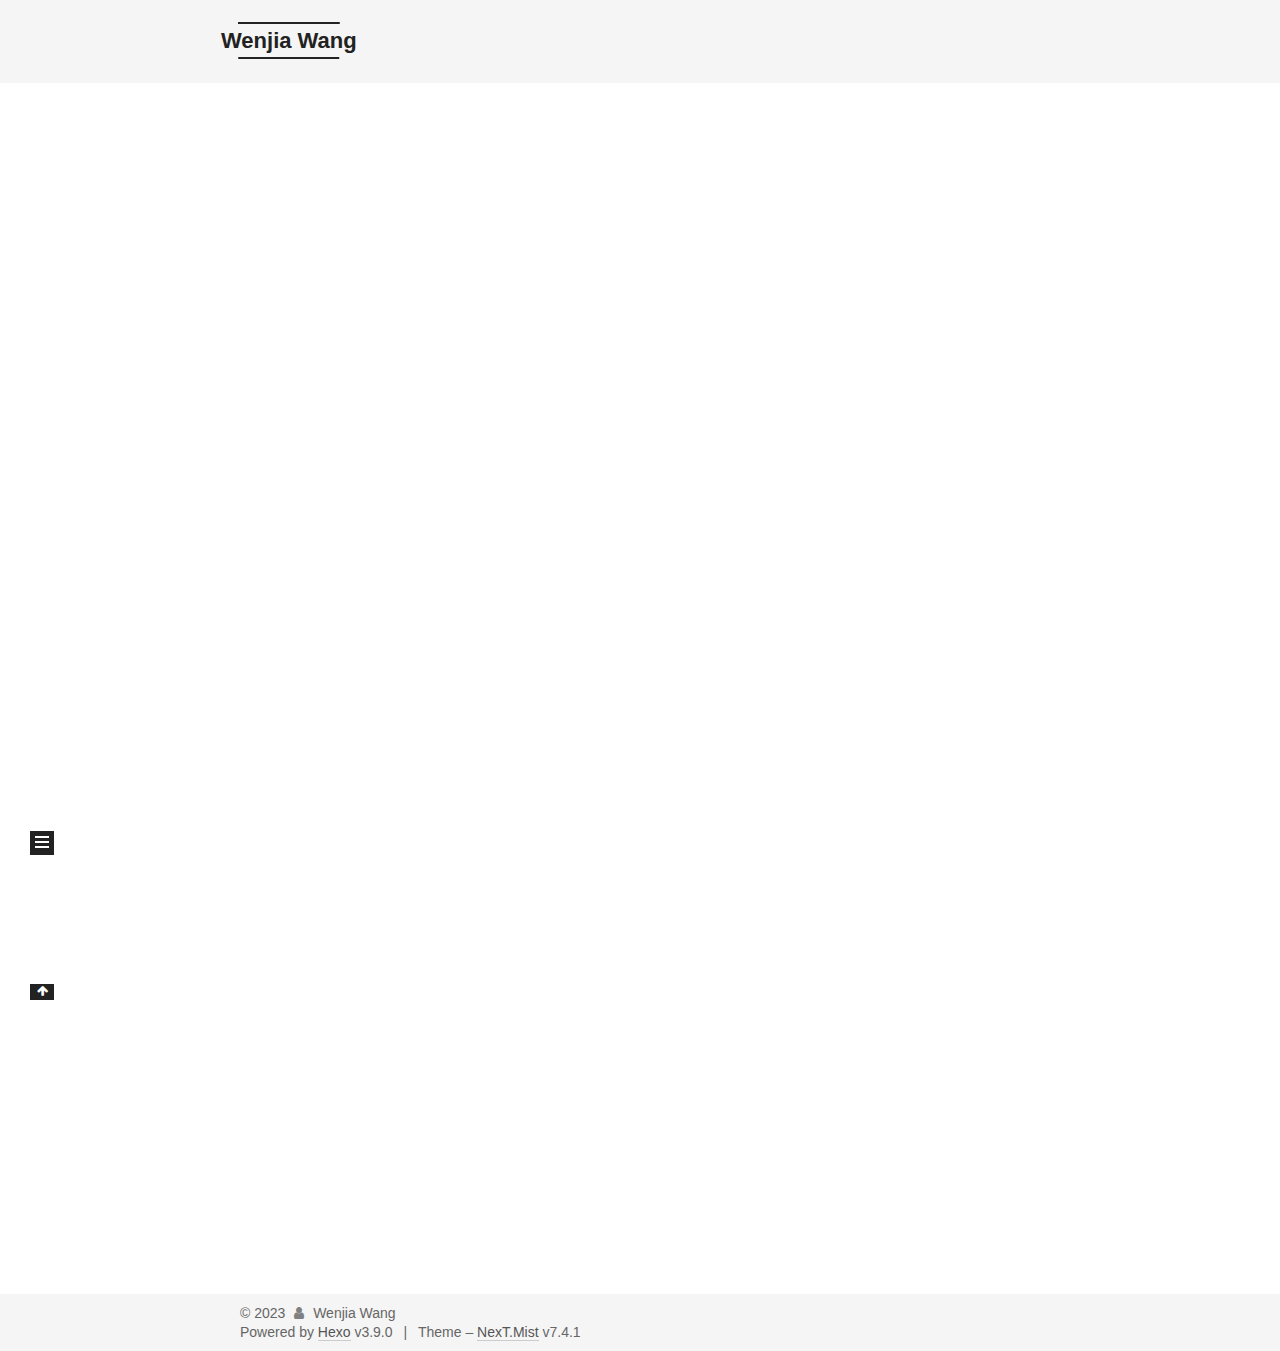
==== index.html @ 1381b0bd "Site updated: 2023-08-28 23:29:39" ====
<!DOCTYPE html>





<html lang="en">
<head>
  <meta charset="UTF-8">
<meta name="viewport" content="width=device-width, initial-scale=1, maximum-scale=2">
<meta name="theme-color" content="#222">
<meta name="generator" content="Hexo 3.9.0">
  <link rel="apple-touch-icon" sizes="180x180" href="/images/apple-touch-icon-next.png?v=7.4.1">
  <link rel="icon" type="image/png" sizes="32x32" href="/images/favicon-32x32-next.png?v=7.4.1">
  <link rel="icon" type="image/png" sizes="16x16" href="/images/favicon-16x16-next.png?v=7.4.1">
  <link rel="mask-icon" href="/images/logo.svg?v=7.4.1" color="#222">

<link rel="stylesheet" href="/css/main.css?v=7.4.1">


<link rel="stylesheet" href="/lib/font-awesome/css/font-awesome.min.css?v=4.7.0">


<script id="hexo-configurations">
  var NexT = window.NexT || {};
  var CONFIG = {
    root: '/',
    scheme: 'Mist',
    version: '7.4.1',
    exturl: false,
    sidebar: {"position":"left","display":"post","offset":12,"onmobile":false},
    copycode: {"enable":false,"show_result":false,"style":null},
    back2top: {"enable":true,"sidebar":false,"scrollpercent":false},
    bookmark: {"enable":false,"color":"#222","save":"auto"},
    fancybox: false,
    mediumzoom: false,
    lazyload: false,
    pangu: false,
    algolia: {
      appID: '',
      apiKey: '',
      indexName: '',
      hits: {"per_page":10},
      labels: {"input_placeholder":"Search for Posts","hits_empty":"We didn't find any results for the search: ${query}","hits_stats":"${hits} results found in ${time} ms"}
    },
    localsearch: {"enable":false,"trigger":"auto","top_n_per_article":1,"unescape":false,"preload":false},
    path: '',
    motion: {"enable":true,"async":false,"transition":{"post_block":"fadeIn","post_header":"slideDownIn","post_body":"slideDownIn","coll_header":"slideLeftIn","sidebar":"slideUpIn"}},
    translation: {
      copy_button: 'Copy',
      copy_success: 'Copied',
      copy_failure: 'Copy failed'
    },
    sidebarPadding: 40
  };
</script>

  <meta property="og:type" content="website">
<meta property="og:title" content="Wenjia Wang">
<meta property="og:url" content="http://yoursite.com/index.html">
<meta property="og:site_name" content="Wenjia Wang">
<meta property="og:locale" content="en">
<meta name="twitter:card" content="summary">
<meta name="twitter:title" content="Wenjia Wang">
  <link rel="canonical" href="http://yoursite.com/">


<script id="page-configurations">
  // https://hexo.io/docs/variables.html
  CONFIG.page = {
    sidebar: "",
    isHome: true,
    isPost: false,
    isPage: false,
    isArchive: false
  };
</script>

  <title>Wenjia Wang</title>
  








  <noscript>
  <style>
  .use-motion .brand,
  .use-motion .menu-item,
  .sidebar-inner,
  .use-motion .post-block,
  .use-motion .pagination,
  .use-motion .comments,
  .use-motion .post-header,
  .use-motion .post-body,
  .use-motion .collection-header { opacity: initial; }

  .use-motion .site-title,
  .use-motion .site-subtitle {
    opacity: initial;
    top: initial;
  }

  .use-motion .logo-line-before i { left: initial; }
  .use-motion .logo-line-after i { right: initial; }
  </style>
</noscript>

</head>

<body itemscope itemtype="http://schema.org/WebPage">
  <div class="container use-motion">
    <div class="headband"></div>

    <header class="header" itemscope itemtype="http://schema.org/WPHeader">
      <div class="header-inner"><div class="site-brand-container">
  <div class="site-meta">

    <div>
      <a href="/" class="brand" rel="start">
        <span class="logo-line-before"><i></i></span>
        <span class="site-title">Wenjia Wang</span>
        <span class="logo-line-after"><i></i></span>
      </a>
    </div>
        <p class="site-subtitle">xxvwang@ucdavis</p>
      
  </div>

  <div class="site-nav-toggle">
    <div class="toggle" aria-label="Toggle navigation bar">
      <span class="toggle-line toggle-line-first"></span>
      <span class="toggle-line toggle-line-middle"></span>
      <span class="toggle-line toggle-line-last"></span>
    </div>
  </div>
</div>


<nav class="site-nav">
  
  <ul id="menu" class="menu">
      
      
        
        
        <li class="menu-item menu-item-home">
      
    

    <a href="/" rel="section"><i class="fa fa-fw fa-home"></i>Home</a>

  </li>
      
    
      
      
        
        
        <li class="menu-item menu-item-research">
      
    

    <a href="/research/" rel="section"><i class="fa fa-fw fa-heartbeat"></i>research</a>

  </li>
      
    
      
      
        
        
        <li class="menu-item menu-item-projects">
      
    

    <a href="/projects/" rel="section"><i class="fa fa-fw fa-tags"></i>projects</a>

  </li>
      
    
  </ul>

    

</nav>
</div>
    </header>

    
  <div class="back-to-top">
    <i class="fa fa-arrow-up"></i>
    <span>0%</span>
  </div>


    <main class="main">
      <div class="main-inner">
        <div class="content-wrap">
          <div class="content">
            

  <div class="posts-expand">
        
  
  
  <article itemscope itemtype="http://schema.org/Article" class="post-block home" lang="en">
    <link itemprop="mainEntityOfPage" href="http://yoursite.com/2019/10/15/CV/">

    <span hidden itemprop="author" itemscope itemtype="http://schema.org/Person">
      <meta itemprop="name" content="Wenjia Wang">
      <meta itemprop="description" content="">
      <meta itemprop="image" content="/images/avatar.gif">
    </span>

    <span hidden itemprop="publisher" itemscope itemtype="http://schema.org/Organization">
      <meta itemprop="name" content="Wenjia Wang">
    </span>
      <header class="post-header">
        <h1 class="post-title" itemprop="name headline">
          
            
            <a href="/2019/10/15/CV/" class="post-title-link" itemprop="url">About me</a>
          
        </h1>

        <div class="post-meta">
            <span class="post-meta-item">
              <span class="post-meta-item-icon">
                <i class="fa fa-calendar-o"></i>
              </span>
              <span class="post-meta-item-text">Posted on</span>

              
                
              

              <time title="Created: 2019-10-15 16:31:38" itemprop="dateCreated datePublished" datetime="2019-10-15T16:31:38-04:00">2019-10-15</time>
            </span>
          
            

            
              <span class="post-meta-item">
                <span class="post-meta-item-icon">
                  <i class="fa fa-calendar-check-o"></i>
                </span>
                <span class="post-meta-item-text">Edited on</span>
                <time title="Modified: 2023-08-28 22:13:15" itemprop="dateModified" datetime="2023-08-28T22:13:15-04:00">2023-08-28</time>
              </span>
            
          

          

        </div>
      </header>

    
    
    
    <div class="post-body" itemprop="articleBody">

      
          <p><img src="/research/bio.jpg" alt="alt"></p>
<p><font size="4">  I am a Ph.D. candidate in biostatistics at <a href="https://www.sph.pitt.edu/" target="_blank" rel="noopener">School of Public Health</a>, University of Pittsburgh under the guidance of <a href="https://sites.pitt.edu/~ctseng/" target="_blank" rel="noopener">Dr. George C. Tseng</a>. During my PhD studies, I am also a graduate student researcher under the guidance of <a href="https://www.konnikovalab.com/" target="_blank" rel="noopener">Dr. Liza Konnikova</a> at Yale School of Medicine and and <a href="https://sites.pitt.edu/~shl96/" target="_blank" rel="noopener">Dr. Silvia Liu</a> in School of Medicine, University of Pittsburgh. Prior to attending the PhD program, I received my Master Degree of Science in Statistics from <a href="https://statistics.ucdavis.edu/" target="_blank" rel="noopener">Department of Statistics</a>, University of California, Davis, and Bachelor Degree of Science in Mathematics and Applied Mathematics from <a href="https://math.ecnu.edu.cn/" target="_blank" rel="noopener">School of Mathematical Sciences</a>, East China Normal University. </font></p>
<p><font size="4"> My research interest lies in developing and applying statistical methods to solve real biomedical problems. My methodological research spans statistical computing, meta-analysis of heterogeneous signals, large-scale inference, and high-dimention clustering for omics study. On the application side, I am collaborating with biological and clinical labs in wide fields such as metabolism and genomics, to analyze data with advanced statistical methods for candidate marker detection, disease subtype discovery, pathway knowledge learning and network analysis in improving precision medicine and human health. </font></p>
<br>

<p>My CV is available <a href="/2019/10/15/CV/CV_intern_WenjiaWang.pdf" title="here">here</a></p>

        
      
    </div>

    
    
    
      <footer class="post-footer">
        <div class="post-eof"></div>
      </footer>
  </article>
  
  
  

    
  </div>

  



          </div>
          

        </div>
          
  
  <div class="toggle sidebar-toggle">
    <span class="toggle-line toggle-line-first"></span>
    <span class="toggle-line toggle-line-middle"></span>
    <span class="toggle-line toggle-line-last"></span>
  </div>

  <aside class="sidebar">
    <div class="sidebar-inner">

      <ul class="sidebar-nav motion-element">
        <li class="sidebar-nav-toc">
          Table of Contents
        </li>
        <li class="sidebar-nav-overview">
          Overview
        </li>
      </ul>

      <!--noindex-->
      <div class="post-toc-wrap sidebar-panel">
      </div>
      <!--/noindex-->

      <div class="site-overview-wrap sidebar-panel">
        <div class="site-author motion-element" itemprop="author" itemscope itemtype="http://schema.org/Person">
  <p class="site-author-name" itemprop="name">Wenjia Wang</p>
  <div class="site-description" itemprop="description"></div>
</div>
<div class="site-state-wrap motion-element">
  <nav class="site-state">
      <div class="site-state-item site-state-posts">
        
          <a href="/archives">
        
          <span class="site-state-item-count">1</span>
          <span class="site-state-item-name">posts</span>
        </a>
      </div>
    
  </nav>
</div>



      </div>

    </div>
  </aside>
  <div id="sidebar-dimmer"></div>


      </div>
    </main>

    <footer class="footer">
      <div class="footer-inner">
        

<div class="copyright">
  &copy; 
  <span itemprop="copyrightYear">2023</span>
  <span class="with-love">
    <i class="fa fa-user"></i>
  </span>
  <span class="author" itemprop="copyrightHolder">Wenjia Wang</span>
</div>
  <div class="powered-by">Powered by <a href="https://hexo.io" class="theme-link" rel="noopener" target="_blank">Hexo</a> v3.9.0
  </div>
  <span class="post-meta-divider">|</span>
  <div class="theme-info">
      
    Theme – <a href="https://mist.theme-next.org" class="theme-link" rel="noopener" target="_blank">NexT.Mist</a> v7.4.1
  </div>

        












        
      </div>
    </footer>
  </div>

  
  <script src="/lib/anime.min.js?v=3.1.0"></script>
  <script src="/lib/velocity/velocity.min.js?v=1.2.1"></script>
  <script src="/lib/velocity/velocity.ui.min.js?v=1.2.1"></script>
<script src="/js/utils.js?v=7.4.1"></script><script src="/js/motion.js?v=7.4.1"></script>
<script src="/js/schemes/muse.js?v=7.4.1"></script>

<script src="/js/next-boot.js?v=7.4.1"></script>



  





















  

  

  

</body>
</html>
---- css/main.css ----
html {
  line-height: 1.15; /* 1 */
  -webkit-text-size-adjust: 100%; /* 2 */
}
body {
  margin: 0;
}
main {
  display: block;
}
h1 {
  font-size: 2em;
  margin: 0.67em 0;
}
hr {
  box-sizing: content-box; /* 1 */
  height: 0; /* 1 */
  overflow: visible; /* 2 */
}
pre {
  font-family: monospace, monospace; /* 1 */
  font-size: 1em; /* 2 */
}
a {
  background: transparent;
}
abbr[title] {
  border-bottom: none; /* 1 */
  text-decoration: underline; /* 2 */
  text-decoration: underline dotted; /* 2 */
}
b,
strong {
  font-weight: bolder;
}
code,
kbd,
samp {
  font-family: monospace, monospace; /* 1 */
  font-size: 1em; /* 2 */
}
small {
  font-size: 80%;
}
sub,
sup {
  font-size: 75%;
  line-height: 0;
  position: relative;
  vertical-align: baseline;
}
sub {
  bottom: -0.25em;
}
sup {
  top: -0.5em;
}
img {
  border-style: none;
}
button,
input,
optgroup,
select,
textarea {
  font-family: inherit; /* 1 */
  font-size: 100%; /* 1 */
  line-height: 1.15; /* 1 */
  margin: 0; /* 2 */
}
button,
input {
/* 1 */
  overflow: visible;
}
button,
select {
/* 1 */
  text-transform: none;
}
button,
[type='button'],
[type='reset'],
[type='submit'] {
  -webkit-appearance: button;
}
button::-moz-focus-inner,
[type='button']::-moz-focus-inner,
[type='reset']::-moz-focus-inner,
[type='submit']::-moz-focus-inner {
  border-style: none;
  padding: 0;
}
button:-moz-focusring,
[type='button']:-moz-focusring,
[type='reset']:-moz-focusring,
[type='submit']:-moz-focusring {
  outline: 1px dotted ButtonText;
}
fieldset {
  padding: 0.35em 0.75em 0.625em;
}
legend {
  box-sizing: border-box; /* 1 */
  color: inherit; /* 2 */
  display: table; /* 1 */
  max-width: 100%; /* 1 */
  padding: 0; /* 3 */
  white-space: normal; /* 1 */
}
progress {
  vertical-align: baseline;
}
textarea {
  overflow: auto;
}
[type='checkbox'],
[type='radio'] {
  box-sizing: border-box; /* 1 */
  padding: 0; /* 2 */
}
[type='number']::-webkit-inner-spin-button,
[type='number']::-webkit-outer-spin-button {
  height: auto;
}
[type='search'] {
  outline-offset: -2px; /* 2 */
  -webkit-appearance: textfield; /* 1 */
}
[type='search']::-webkit-search-decoration {
  -webkit-appearance: none;
}
::-webkit-file-upload-button {
  font: inherit; /* 2 */
  -webkit-appearance: button; /* 1 */
}
details {
  display: block;
}
summary {
  display: list-item;
}
template {
  display: none;
}
[hidden] {
  display: none;
}
::selection {
  background: #262a30;
  color: #fff;
}
html,
body {
  height: 100%;
}
body {
  background: #fff;
  color: #555;
  font-family: 'Lato', "PingFang SC", "Microsoft YaHei", sans-serif;
  font-size: 1em;
  line-height: 1.3;
}
@media (max-width: 991px) {
  body {
    padding-left: 0 !important;
    padding-right: 0 !important;
  }
}
h1,
h2,
h3,
h4,
h5,
h6 {
  font-family: 'Lato', "PingFang SC", "Microsoft YaHei", sans-serif;
  font-weight: bold;
  line-height: 1.5;
  margin: 20px 0 15px;
  padding: 0;
}
h1 {
  font-size: 1.5em;
}
h2 {
  font-size: 1.375em;
}
h3 {
  font-size: 1.25em;
}
h4 {
  font-size: 1.125em;
}
h5 {
  font-size: 1em;
}
h6 {
  font-size: 0.875em;
}
p {
  margin: 0 0 20px 0;
}
a,
span.exturl {
  overflow-wrap: break-word;
  word-wrap: break-word;
  border-bottom: 1px solid #999;
  color: #555;
  outline: 0;
  text-decoration: none;
  cursor: pointer;
}
a:hover,
span.exturl:hover {
  border-bottom-color: #222;
  color: #222;
}
iframe,
img,
video {
  display: block;
  margin-left: auto;
  margin-right: auto;
  max-width: 100%;
}
hr {
  background-color: #ddd;
  background-image: repeating-linear-gradient(-45deg, #fff, #fff 4px, transparent 4px, transparent 8px);
  border: 0;
  height: 3px;
  margin: 40px 0;
}
blockquote {
  border-left: 4px solid #ddd;
  color: #666;
  margin: 0;
  padding: 0 15px;
}
blockquote cite::before {
  content: '-';
  padding: 0 5px;
}
dt {
  font-weight: 700;
}
dd {
  margin: 0;
  padding: 0;
}
kbd {
  background-color: #f5f5f5;
  background-image: linear-gradient(#eee, #fff, #eee);
  border: 1px solid #ccc;
  border-radius: 0.2em;
  box-shadow: 0.1em 0.1em 0.2em rgba(0,0,0,0.1);
  font-family: inherit;
  padding: 0.1em 0.3em;
  white-space: nowrap;
}
.table-container {
  -webkit-overflow-scrolling: touch;
  overflow: auto;
}
table {
  border-collapse: collapse;
  border-spacing: 0;
  font-size: 0.875em;
  margin: 0 0 20px 0;
  width: 100%;
}
table > tbody > tr:nth-of-type(odd) {
  background: #f9f9f9;
}
table > tbody > tr:hover {
  background: #f5f5f5;
}
caption,
th,
td {
  font-weight: normal;
  padding: 8px;
  text-align: left;
  vertical-align: middle;
}
th,
td {
  border: 1px solid #ddd;
  border-bottom: 3px solid #ddd;
}
th {
  font-weight: 700;
  padding-bottom: 10px;
}
td {
  border-bottom-width: 1px;
}
.btn {
  background: transparent;
  border: 2px solid #222;
  border-radius: 0;
  color: #555;
  display: inline-block;
  font-size: 0.875em;
  line-height: 2;
  padding: 0 20px;
  text-decoration: none;
  transition-property: background-color;
  transition-delay: 0s;
  transition-duration: 0.2s;
  transition-timing-function: ease-in-out;
}
.btn:hover {
  background: #fff;
  border-color: #222;
  color: #222;
}
.btn + .btn {
  margin: 0 0 8px 8px;
}
.btn .fa-fw {
  text-align: left;
  width: 1.285714285714286em;
}
.toggle {
  line-height: 0;
}
.toggle .toggle-line {
  background: #fff;
  display: inline-block;
  height: 2px;
  left: 0;
  position: relative;
  top: 0;
  transition: all 0.4s;
  vertical-align: top;
  width: 100%;
}
.toggle .toggle-line:not(:first-child) {
  margin-top: 3px;
}
.toggle.toggle-arrow .toggle-line-first {
  left: 50%;
  top: 2px;
  transform: rotate(45deg);
  width: 50%;
}
.toggle.toggle-arrow .toggle-line-middle {
  left: 2px;
  width: 90%;
}
.toggle.toggle-arrow .toggle-line-last {
  left: 50%;
  top: -2px;
  transform: rotate(-45deg);
  width: 50%;
}
.toggle.toggle-close .toggle-line-first {
  transform: rotate(-45deg);
  top: 5px;
}
.toggle.toggle-close .toggle-line-middle {
  opacity: 0;
}
.toggle.toggle-close .toggle-line-last {
  transform: rotate(45deg);
  top: -5px;
}
pre,
.highlight {
  background: #f7f7f7;
  color: #4d4d4c;
  line-height: 1.6;
  margin: 0 auto 20px;
}
pre,
code {
  font-family: consolas, Menlo, monospace, "PingFang SC", "Microsoft YaHei";
}
code {
  background: #eee;
  border-radius: 3px;
  color: #555;
  padding: 2px 4px;
  overflow-wrap: break-word;
  word-wrap: break-word;
}
pre {
  overflow: auto;
  padding: 10px;
}
pre code {
  background: none;
  color: #4d4d4c;
  font-size: 0.875em;
  padding: 0;
  text-shadow: none;
}
.highlight *::selection {
  background: #d6d6d6;
}
.highlight pre {
  border: 0;
  margin: 0;
  padding: 10px 0;
}
.highlight table {
  border: 0;
  margin: 0;
  width: auto;
}
.highlight td {
  border: 0;
  padding: 0;
}
.highlight figcaption {
  background: #eee;
  color: #4d4d4c;
  line-height: 1em;
  margin: 0;
  padding: 0.5em;
}
.highlight figcaption::before,
.highlight figcaption::after {
  content: ' ';
  display: table;
}
.highlight figcaption::after {
  clear: both;
}
.highlight figcaption a {
  color: #4d4d4c;
  float: right;
}
.highlight figcaption a:hover {
  border-bottom-color: #4d4d4c;
}
.highlight .gutter pre {
  background: #eff2f3;
  color: #869194;
  padding-left: 10px;
  padding-right: 10px;
  text-align: right;
}
.highlight .code pre {
  background: #f7f7f7;
  padding-left: 10px;
  width: 100%;
}
.gutter {
  -moz-user-select: none;
  -ms-user-select: none;
  -webkit-user-select: none;
  user-select: none;
}
.gist table {
  width: auto;
}
.gist table td {
  border: 0;
}
pre .deletion {
  background: #fdd;
}
pre .addition {
  background: #dfd;
}
pre .meta {
  color: #eab700;
  -moz-user-select: none;
  -ms-user-select: none;
  -webkit-user-select: none;
  user-select: none;
}
pre .comment {
  color: #8e908c;
}
pre .variable,
pre .attribute,
pre .tag,
pre .name,
pre .regexp,
pre .ruby .constant,
pre .xml .tag .title,
pre .xml .pi,
pre .xml .doctype,
pre .html .doctype,
pre .css .id,
pre .css .class,
pre .css .pseudo {
  color: #c82829;
}
pre .number,
pre .preprocessor,
pre .built_in,
pre .builtin-name,
pre .literal,
pre .params,
pre .constant,
pre .command {
  color: #f5871f;
}
pre .ruby .class .title,
pre .css .rules .attribute,
pre .string,
pre .symbol,
pre .value,
pre .inheritance,
pre .header,
pre .ruby .symbol,
pre .xml .cdata,
pre .special,
pre .formula {
  color: #718c00;
}
pre .title,
pre .css .hexcolor {
  color: #3e999f;
}
pre .function,
pre .python .decorator,
pre .python .title,
pre .ruby .function .title,
pre .ruby .title .keyword,
pre .perl .sub,
pre .javascript .title,
pre .coffeescript .title {
  color: #4271ae;
}
pre .keyword,
pre .javascript .function {
  color: #8959a8;
}
.blockquote-center {
  border-left: none;
  margin: 40px 0;
  padding: 0;
  position: relative;
  text-align: center;
}
.blockquote-center::before,
.blockquote-center::after {
  background-repeat: no-repeat;
  background-size: 22px 22px;
  content: ' ';
  display: block;
  height: 24px;
  opacity: 0.2;
  position: absolute;
  width: 100%;
}
.blockquote-center::before {
  background-image: url("../images/quote-l.svg");
  background-position: 0 -6px;
  border-top: 1px solid #ccc;
  top: -20px;
}
.blockquote-center::after {
  background-image: url("../images/quote-r.svg");
  background-position: 100% 8px;
  border-bottom: 1px solid #ccc;
  bottom: -20px;
}
.blockquote-center p,
.blockquote-center div {
  text-align: center;
}
.post-body .group-picture img {
  border: 0;
  margin: 0 auto;
  padding: 0 3px;
}
.post-body .group-picture-row {
  margin-bottom: 6px;
  overflow: hidden;
}
.post-body .group-picture-column {
  float: left;
  margin-bottom: 10px;
}
.post-body .label {
  display: inline;
  padding: 0 2px;
}
.post-body .label.default {
  background: #f0f0f0;
}
.post-body .label.primary {
  background: #efe6f7;
}
.post-body .label.info {
  background: #e5f2f8;
}
.post-body .label.success {
  background: #e7f4e9;
}
.post-body .label.warning {
  background: #fcf6e1;
}
.post-body .label.danger {
  background: #fae8eb;
}
.post-body .tabs {
  margin-bottom: 20px;
}
.post-body .tabs,
.tabs-comment {
  display: block;
  padding-top: 10px;
  position: relative;
}
.post-body .tabs ul.nav-tabs,
.tabs-comment ul.nav-tabs {
  display: flex;
  flex-wrap: wrap;
  margin: 0;
  margin-bottom: -1px;
  padding: 0;
}
@media (max-width: 413px) {
  .post-body .tabs ul.nav-tabs,
  .tabs-comment ul.nav-tabs {
    display: block;
    margin-bottom: 5px;
  }
}
.post-body .tabs ul.nav-tabs li.tab,
.tabs-comment ul.nav-tabs li.tab {
  background: #fff;
  border-bottom: 1px solid #ddd;
  border-left: 1px solid transparent;
  border-right: 1px solid transparent;
  border-top: 3px solid transparent;
  flex-grow: 1;
  list-style-type: none;
}
@media (max-width: 413px) {
  .post-body .tabs ul.nav-tabs li.tab,
  .tabs-comment ul.nav-tabs li.tab {
    border-bottom: 1px solid transparent;
    border-left: 3px solid transparent;
    border-right: 1px solid transparent;
    border-top: 1px solid transparent;
  }
}
.post-body .tabs ul.nav-tabs li.tab a,
.tabs-comment ul.nav-tabs li.tab a {
  border-bottom: initial;
  display: block;
  line-height: 1.8em;
  outline: 0;
  padding: 0.25em 0.75em;
  text-align: center;
  transition-delay: 0s;
  transition-duration: 0.2s;
  transition-timing-function: ease-out;
}
.post-body .tabs ul.nav-tabs li.tab a i,
.tabs-comment ul.nav-tabs li.tab a i {
  width: 1.285714285714286em;
}
.post-body .tabs ul.nav-tabs li.tab.active,
.tabs-comment ul.nav-tabs li.tab.active {
  border-bottom: 1px solid transparent;
  border-left: 1px solid #ddd;
  border-right: 1px solid #ddd;
  border-top: 3px solid #fc6423;
}
@media (max-width: 413px) {
  .post-body .tabs ul.nav-tabs li.tab.active,
  .tabs-comment ul.nav-tabs li.tab.active {
    border-bottom: 1px solid #ddd;
    border-left: 3px solid #fc6423;
    border-right: 1px solid #ddd;
    border-top: 1px solid #ddd;
  }
}
.post-body .tabs ul.nav-tabs li.tab.active a,
.tabs-comment ul.nav-tabs li.tab.active a {
  color: #555;
  cursor: default;
}
.post-body .tabs .tab-content .tab-pane,
.tabs-comment .tab-content .tab-pane {
  border: 1px solid #ddd;
  padding: 20px 20px 0 20px;
}
.post-body .tabs .tab-content .tab-pane:not(.active),
.tabs-comment .tab-content .tab-pane:not(.active) {
  display: none;
}
.post-body .tabs .tab-content .tab-pane.active,
.tabs-comment .tab-content .tab-pane.active {
  display: block;
}
.post-body .note {
  margin-bottom: 20px;
  padding: 15px;
  position: relative;
  border: 1px solid #eee;
  border-left-width: 5px;
  border-radius: 3px;
}
.post-body .note h2,
.post-body .note h3,
.post-body .note h4,
.post-body .note h5,
.post-body .note h6 {
  margin-top: 0;
  border-bottom: initial;
  margin-bottom: 0;
  padding-top: 0;
}
.post-body .note p:first-child,
.post-body .note ul:first-child,
.post-body .note ol:first-child,
.post-body .note table:first-child,
.post-body .note pre:first-child,
.post-body .note blockquote:first-child,
.post-body .note img:first-child {
  margin-top: 0;
}
.post-body .note p:last-child,
.post-body .note ul:last-child,
.post-body .note ol:last-child,
.post-body .note table:last-child,
.post-body .note pre:last-child,
.post-body .note blockquote:last-child,
.post-body .note img:last-child {
  margin-bottom: 0;
}
.post-body .note.default {
  border-left-color: #777;
}
.post-body .note.default h2,
.post-body .note.default h3,
.post-body .note.default h4,
.post-body .note.default h5,
.post-body .note.default h6 {
  color: #777;
}
.post-body .note.primary {
  border-left-color: #6f42c1;
}
.post-body .note.primary h2,
.post-body .note.primary h3,
.post-body .note.primary h4,
.post-body .note.primary h5,
.post-body .note.primary h6 {
  color: #6f42c1;
}
.post-body .note.info {
  border-left-color: #428bca;
}
.post-body .note.info h2,
.post-body .note.info h3,
.post-body .note.info h4,
.post-body .note.info h5,
.post-body .note.info h6 {
  color: #428bca;
}
.post-body .note.success {
  border-left-color: #5cb85c;
}
.post-body .note.success h2,
.post-body .note.success h3,
.post-body .note.success h4,
.post-body .note.success h5,
.post-body .note.success h6 {
  color: #5cb85c;
}
.post-body .note.warning {
  border-left-color: #f0ad4e;
}
.post-body .note.warning h2,
.post-body .note.warning h3,
.post-body .note.warning h4,
.post-body .note.warning h5,
.post-body .note.warning h6 {
  color: #f0ad4e;
}
.post-body .note.danger {
  border-left-color: #d9534f;
}
.post-body .note.danger h2,
.post-body .note.danger h3,
.post-body .note.danger h4,
.post-body .note.danger h5,
.post-body .note.danger h6 {
  color: #d9534f;
}
.pagination .prev,
.pagination .next,
.pagination .page-number,
.pagination .space {
  display: inline-block;
  margin: 0 10px;
  padding: 0 11px;
  position: relative;
  top: -1px;
}
@media (max-width: 767px) {
  .pagination .prev,
  .pagination .next,
  .pagination .page-number,
  .pagination .space {
    margin: 0 5px;
  }
}
.pagination {
  border-top: 1px solid #eee;
  margin: 120px 0 0;
  text-align: center;
}
.pagination .prev,
.pagination .next,
.pagination .page-number {
  border-bottom: 0;
  border-top: 1px solid #eee;
  transition-property: border-color;
  transition-delay: 0s;
  transition-duration: 0.2s;
  transition-timing-function: ease-in-out;
}
.pagination .prev:hover,
.pagination .next:hover,
.pagination .page-number:hover {
  border-top-color: #222;
}
.pagination .space {
  margin: 0;
  padding: 0;
}
.pagination .prev {
  margin-left: 0;
}
.pagination .next {
  margin-right: 0;
}
.pagination .page-number.current {
  background: #ccc;
  border-top-color: #ccc;
  color: #fff;
}
@media (max-width: 767px) {
  .pagination {
    border-top: none;
  }
  .pagination .prev,
  .pagination .next,
  .pagination .page-number {
    border-bottom: 1px solid #eee;
    border-top: 0;
    margin-bottom: 10px;
    padding: 0 10px;
  }
  .pagination .prev:hover,
  .pagination .next:hover,
  .pagination .page-number:hover {
    border-bottom-color: #222;
  }
}
.comments {
  margin: 60px 20px 0;
  overflow: hidden;
}
.comment-button-group {
  display: flex;
  flex-wrap: wrap-reverse;
  justify-content: center;
  margin: 1em 0;
}
.comment-button-group .comment-button {
  margin: 0.1em 0.2em;
}
.comment-button-group .comment-button.active {
  background: #fff;
  border-color: #222;
  color: #222;
}
.comment-position {
  display: none;
}
.comment-position.active {
  display: block;
}
.tabs-comment {
  background: #fff;
  margin-top: 4em;
  padding-top: 0;
}
.tabs-comment .comments {
  border: 0;
  box-shadow: none;
  margin-top: 0;
  padding-top: 0;
}
.container {
  min-height: 100%;
  position: relative;
}
.main-inner {
  margin: 0 auto;
  width: 700px;
}
@media (min-width: 1200px) {
  .main-inner {
    width: 800px;
  }
}
@media (min-width: 1600px) {
  .main-inner {
    width: 900px;
  }
}
.header {
  background: transparent;
}
.header-inner {
  margin: 0 auto;
  padding: 100px 0 70px;
  position: relative;
  width: 700px;
}
@media (min-width: 1200px) {
  .header-inner {
    width: 800px;
  }
}
@media (min-width: 1600px) {
  .header-inner {
    width: 900px;
  }
}
.headband {
  background: #222;
  height: 3px;
}
.site-meta {
  margin: 0;
  text-align: left;
}
@media (max-width: 767px) {
  .site-meta {
    text-align: center;
  }
}
.brand {
  background: #222;
  border-bottom: none;
  color: #222;
  display: inline-block;
  line-height: 1.375em;
  padding: 0 40px;
  position: relative;
}
.brand:hover {
  color: #222;
}
.site-title {
  display: inline-block;
  font-family: 'Lato', "PingFang SC", "Microsoft YaHei", sans-serif;
  font-size: 1.375em;
  font-weight: normal;
  line-height: 1.5;
  vertical-align: top;
}
.site-subtitle {
  color: #999;
  font-size: 0.8125em;
  margin-top: 10px;
}
.use-motion .brand {
  opacity: 0;
}
.use-motion .site-title,
.use-motion .site-subtitle,
.use-motion .custom-logo-image {
  opacity: 0;
  position: relative;
  top: -10px;
}
.site-nav-toggle {
  display: none;
  left: 10px;
  position: absolute;
}
@media (max-width: 767px) {
  .site-nav-toggle {
    display: block;
  }
}
.site-nav-toggle .toggle {
  background: transparent;
  border: 0;
  margin-top: 2px;
  padding: 10px;
  width: 22px;
}
.site-nav-toggle .toggle .toggle-line {
  background: #555;
  border-radius: 1px;
}
.site-nav {
  display: block;
}
@media (max-width: 767px) {
  .site-nav {
    border-top: 1px solid #ddd;
    clear: both;
    display: none;
    margin: 0 -10px;
    padding: 0 10px;
  }
}
.site-nav.site-nav-on {
  display: block;
}
.menu {
  margin-top: 20px;
  padding-left: 0;
  text-align: center;
}
.menu-item {
  display: inline-block;
  list-style: none;
  margin: 0 10px;
}
@media (max-width: 767px) {
  .menu-item {
    margin-top: 10px;
  }
}
.menu-item a,
.menu-item span.exturl {
  border-bottom: 0;
  display: block;
  font-size: 0.8125em;
  transition-property: border-color;
  transition-delay: 0s;
  transition-duration: 0.2s;
  transition-timing-function: ease-in-out;
}
@media (hover: none) {
  .menu-item a:hover,
  .menu-item span.exturl:hover {
    border-bottom-color: transparent !important;
  }
}
.menu-item .fa {
  margin-right: 8px;
}
.menu-item .badge {
  display: inline-block;
  font-weight: 700;
  line-height: 1;
  margin-left: 0.35em;
  margin-top: 0.35em;
  text-align: center;
  white-space: nowrap;
}
@media (max-width: 767px) {
  .menu-item .badge {
    float: right;
    margin-left: 0;
  }
}
.use-motion .menu-item {
  opacity: 0;
}
.sidebar {
  background: #222;
  bottom: 0;
  box-shadow: inset 0 2px 6px #000;
  position: fixed;
  top: 0;
  z-index: 200;
}
.sidebar a,
.sidebar span.exturl {
  border-bottom-color: #555;
  color: #999;
}
.sidebar a:hover,
.sidebar span.exturl:hover {
  border-bottom-color: #eee;
  color: #eee;
}
@media (max-width: 991px) {
  .sidebar {
    display: none;
  }
}
.sidebar-inner {
  color: #999;
  padding: 20px 10px;
  text-align: center;
}
.site-overview-wrap {
  overflow-x: hidden;
  overflow-y: auto;
}
.cc-license {
  margin-top: 10px;
  text-align: center;
}
.cc-license .cc-opacity {
  border-bottom: none;
  opacity: 0.7;
}
.cc-license .cc-opacity:hover {
  opacity: 0.9;
}
.cc-license img {
  display: inline-block;
}
.site-author-image {
  border: 2px solid #333;
  display: block;
  height: auto;
  margin: 0 auto;
  max-width: 96px;
  padding: 2px;
}
.site-author-name {
  color: #f5f5f5;
  font-weight: normal;
  margin: 5px 0 0;
  text-align: center;
}
.site-description {
  color: #999;
  font-size: 1em;
  margin-top: 5px;
  text-align: center;
}
.links-of-author {
  margin-top: 15px;
}
.links-of-author a,
.links-of-author span.exturl {
  border-bottom-color: #555;
  display: inline-block;
  font-size: 0.8125em;
  margin-bottom: 10px;
  margin-right: 10px;
  vertical-align: middle;
}
.links-of-author a::before,
.links-of-author span.exturl::before {
  background: #2aa334;
  border-radius: 50%;
  content: ' ';
  display: inline-block;
  height: 4px;
  margin-right: 3px;
  vertical-align: middle;
  width: 4px;
}
.feed-link,
.chat {
  margin-top: 15px;
}
.feed-link a,
.chat a {
  border: 1px solid #fc6423;
  border-radius: 4px;
  color: #fc6423;
  display: inline-block;
  padding: 0 15px;
}
.feed-link a .fa,
.chat a .fa {
  margin-right: 5px;
}
.feed-link a:hover,
.chat a:hover {
  background: #fc6423;
  border: 1px solid #fc6423;
  color: #fff;
}
.feed-link a:hover .fa,
.chat a:hover .fa {
  color: #fff;
}
.links-of-blogroll {
  font-size: 0.8125em;
  margin-top: 10px;
}
.links-of-blogroll-title {
  font-size: 0.875em;
  font-weight: 600;
  margin-top: 0;
}
.links-of-blogroll-list {
  list-style: none;
  margin: 0;
  padding: 0;
}
.links-of-blogroll-item {
  padding: 2px 10px;
}
.links-of-blogroll-item a,
.links-of-blogroll-item span.exturl {
  box-sizing: border-box;
  display: inline-block;
  max-width: 280px;
  overflow: hidden;
  text-overflow: ellipsis;
  white-space: nowrap;
}
#sidebar-dimmer {
  display: none;
}
@media (max-width: 767px) {
  #sidebar-dimmer {
    background: #000;
    display: block;
    height: 100%;
    left: 100%;
    opacity: 0;
    position: fixed;
    top: 0;
    width: 100%;
    z-index: 100;
  }
  .sidebar-active + #sidebar-dimmer {
    opacity: 0.7;
    transform: translateX(-100%);
    transition: opacity 0.5s;
  }
}
.sidebar-nav {
  margin: 0;
  padding-bottom: 20px;
  padding-left: 0;
}
.sidebar-nav li {
  border-bottom: 1px solid transparent;
  color: #555;
  cursor: pointer;
  display: inline-block;
  font-size: 0.875em;
}
.sidebar-nav li.sidebar-nav-overview {
  margin-left: 10px;
}
.sidebar-nav li:hover {
  color: #f5f5f5;
}
.sidebar-nav .sidebar-nav-active {
  border-bottom-color: #87daff;
  color: #87daff;
}
.sidebar-nav .sidebar-nav-active:hover {
  color: #87daff;
}
.sidebar-panel {
  display: none;
}
.sidebar-panel-active {
  display: block;
}
.sidebar-toggle {
  background: #222;
  bottom: 45px;
  cursor: pointer;
  height: 14px;
  left: 30px;
  padding: 5px;
  position: fixed;
  width: 14px;
  z-index: 300;
}
@media (max-width: 991px) {
  .sidebar-toggle {
    left: 20px;
    opacity: 0.8;
    display: none;
  }
}
.sidebar-toggle:hover .toggle-line {
  background: #87daff;
}
.post-toc-wrap {
  overflow-x: hidden;
  overflow-y: auto;
}
.post-toc {
  font-size: 0.875em;
}
.post-toc ol {
  list-style: none;
  margin: 0;
  padding: 0 2px 5px 10px;
  text-align: left;
}
.post-toc ol > ol {
  padding-left: 0;
}
.post-toc ol a {
  border-bottom-color: #555;
  color: #999;
  transition-property: all;
  transition-delay: 0s;
  transition-duration: 0.2s;
  transition-timing-function: ease-in-out;
}
.post-toc ol a:hover {
  border-bottom-color: #ccc;
  color: #ccc;
}
.post-toc .nav-item {
  line-height: 1.8;
  overflow: hidden;
  text-overflow: ellipsis;
  white-space: nowrap;
}
.post-toc .nav .nav-child {
  display: none;
}
.post-toc .nav .active > .nav-child {
  display: block;
}
.post-toc .nav .active-current > .nav-child {
  display: block;
}
.post-toc .nav .active-current > .nav-child > .nav-item {
  display: block;
}
.post-toc .nav .active > a {
  border-bottom-color: #87daff;
  color: #87daff;
}
.post-toc .nav .active-current > a {
  color: #87daff;
}
.post-toc .nav .active-current > a:hover {
  color: #87daff;
}
.site-state {
  display: flex;
  justify-content: center;
  line-height: 1.4;
  margin-top: 10px;
  overflow: hidden;
  text-align: center;
  white-space: nowrap;
}
.site-state-item {
  padding: 0 15px;
}
.site-state-item:not(:first-child) {
  border-left: 1px solid #333;
}
.site-state-item a {
  border-bottom: none;
}
.site-state-item-count {
  color: inherit;
  display: block;
  font-size: 1.25em;
  font-weight: 600;
  text-align: center;
}
.site-state-item-name {
  color: inherit;
  font-size: 0.875em;
}
.footer {
  color: #999;
  font-size: 0.875em;
  padding: 20px 0;
}
.footer.footer-fixed {
  bottom: 0;
  left: 0;
  position: absolute;
  right: 0;
}
.footer img {
  border: 0;
}
.footer-inner {
  box-sizing: border-box;
  margin: 0 auto;
  text-align: center;
  width: 700px;
}
@media (min-width: 1200px) {
  .footer-inner {
    width: 800px;
  }
}
@media (min-width: 1600px) {
  .footer-inner {
    width: 900px;
  }
}
.with-love {
  color: #808080;
  display: inline-block;
  margin: 0 5px;
}
.powered-by,
.theme-info {
  display: inline-block;
}
@-moz-keyframes iconAnimate {
  0%, 100% {
    transform: scale(1);
  }
  10%, 30% {
    transform: scale(0.9);
  }
  20%, 40%, 60%, 80% {
    transform: scale(1.1);
  }
  50%, 70% {
    transform: scale(1.1);
  }
}
@-webkit-keyframes iconAnimate {
  0%, 100% {
    transform: scale(1);
  }
  10%, 30% {
    transform: scale(0.9);
  }
  20%, 40%, 60%, 80% {
    transform: scale(1.1);
  }
  50%, 70% {
    transform: scale(1.1);
  }
}
@-o-keyframes iconAnimate {
  0%, 100% {
    transform: scale(1);
  }
  10%, 30% {
    transform: scale(0.9);
  }
  20%, 40%, 60%, 80% {
    transform: scale(1.1);
  }
  50%, 70% {
    transform: scale(1.1);
  }
}
@keyframes iconAnimate {
  0%, 100% {
    transform: scale(1);
  }
  10%, 30% {
    transform: scale(0.9);
  }
  20%, 40%, 60%, 80% {
    transform: scale(1.1);
  }
  50%, 70% {
    transform: scale(1.1);
  }
}
.back-to-top {
  background: #222;
  bottom: -100px;
  box-sizing: border-box;
  color: #fff;
  cursor: pointer;
  font-size: 12px;
  left: 30px;
  opacity: 1;
  padding: 0 6px;
  position: fixed;
  text-align: center;
  transition-property: bottom;
  z-index: 300;
  transition-delay: 0s;
  transition-duration: 0.2s;
  transition-timing-function: ease-in-out;
  width: 24px;
}
.back-to-top span {
  display: none;
}
.back-to-top:hover {
  color: #87daff;
}
.back-to-top.back-to-top-on {
  bottom: 19px;
}
@media (max-width: 991px) {
  .back-to-top {
    left: 20px;
    opacity: 0.8;
  }
}
.post-body {
  overflow-wrap: break-word;
  word-wrap: break-word;
  font-family: 'Lato', "PingFang SC", "Microsoft YaHei", sans-serif;
}
@media (min-width: 1200px) {
  .post-body {
    font-size: 1.125em;
  }
}
.post-body span.exturl .fa {
  font-size: 0.875em;
  margin-left: 4px;
}
.post-body .image-caption,
.post-body .figure .caption {
  color: #999;
  font-size: 0.875em;
  font-weight: bold;
  line-height: 1;
  margin: -20px auto 15px;
  text-align: center;
}
.post-sticky-flag {
  display: inline-block;
  transform: rotate(30deg);
}
.post-button {
  margin-top: 40px;
  text-align: center;
}
.use-motion .post-block,
.use-motion .pagination,
.use-motion .comments {
  opacity: 0;
}
.use-motion .post-header {
  opacity: 0;
}
.use-motion .post-body {
  opacity: 0;
}
.use-motion .collection-header {
  opacity: 0;
}
.posts-collapse {
  margin-left: 55px;
  position: relative;
}
@media (max-width: 767px) {
  .posts-collapse {
    margin-left: 20px;
    margin-right: 20px;
  }
}
.posts-collapse .collection-title {
  font-size: 1.125em;
  position: relative;
}
.posts-collapse .collection-title::before {
  background: #999;
  border: 1px solid #fff;
  border-radius: 50%;
  content: ' ';
  height: 10px;
  left: 0;
  margin-left: -6px;
  margin-top: -4px;
  position: absolute;
  top: 50%;
  width: 10px;
}
.posts-collapse .collection-year {
  margin: 60px 0;
  position: relative;
}
.posts-collapse .collection-year::before {
  background: #bbb;
  border-radius: 50%;
  content: ' ';
  height: 8px;
  left: 0;
  margin-left: -4px;
  margin-top: -4px;
  position: absolute;
  top: 50%;
  width: 8px;
}
.posts-collapse .collection-header {
  display: inline-block;
  margin: 0 0 0 20px;
}
.posts-collapse .collection-header small {
  color: #bbb;
  margin-left: 5px;
}
.posts-collapse .post-header {
  border-bottom: 1px dashed #ccc;
  margin: 30px 0;
  padding-left: 15px;
  position: relative;
  transition-property: border;
  transition-delay: 0s;
  transition-duration: 0.2s;
  transition-timing-function: ease-in-out;
}
.posts-collapse .post-header::before {
  background: #bbb;
  border: 1px solid #fff;
  border-radius: 50%;
  content: ' ';
  height: 6px;
  left: 0;
  margin-left: -4px;
  position: absolute;
  top: 0.75em;
  transition-property: background;
  width: 6px;
  transition-delay: 0s;
  transition-duration: 0.2s;
  transition-timing-function: ease-in-out;
}
.posts-collapse .post-header:hover {
  border-bottom-color: #666;
}
.posts-collapse .post-header:hover::before {
  background: #222;
}
.posts-collapse .post-meta {
  display: inline;
  font-size: 0.75em;
  margin-right: 10px;
}
.posts-collapse .post-title {
  display: inline;
  font-size: 1em;
  font-weight: normal;
  margin-bottom: 0;
  margin-top: 0;
}
.posts-collapse .post-title a,
.posts-collapse .post-title span.exturl {
  border-bottom: none;
  color: #666;
}
.posts-collapse::before {
  background: #f5f5f5;
  content: ' ';
  height: 100%;
  left: 0;
  margin-left: -2px;
  position: absolute;
  top: 1.25em;
  width: 4px;
}
.posts-collapse .fa-external-link {
  font-size: 0.875em;
  margin-left: 5px;
}
.post-eof {
  background: #ccc;
  height: 1px;
  margin: 80px auto 60px;
  text-align: center;
  width: 8%;
}
.post-block:last-child .post-eof {
  display: none;
}
.posts-expand {
  padding-top: 40px;
}
@media (max-width: 767px) {
  .posts-expand {
    margin: 0 20px;
  }
}
@media (min-width: 992px) {
  .post-body {
    text-align: justify;
  }
}
@media (max-width: 991px) {
  .post-body {
    text-align: justify;
  }
}
.post-body h2,
.post-body h3,
.post-body h4,
.post-body h5,
.post-body h6 {
  padding-top: 10px;
}
.post-body h2 .header-anchor,
.post-body h3 .header-anchor,
.post-body h4 .header-anchor,
.post-body h5 .header-anchor,
.post-body h6 .header-anchor {
  border-bottom-style: none;
  color: #ccc;
  float: right;
  margin-left: 10px;
  visibility: hidden;
}
.post-body h2 .header-anchor:hover,
.post-body h3 .header-anchor:hover,
.post-body h4 .header-anchor:hover,
.post-body h5 .header-anchor:hover,
.post-body h6 .header-anchor:hover {
  color: inherit;
}
.post-body h2:hover .header-anchor,
.post-body h3:hover .header-anchor,
.post-body h4:hover .header-anchor,
.post-body h5:hover .header-anchor,
.post-body h6:hover .header-anchor {
  visibility: visible;
}
.post-body img {
  border: 1px solid #ddd;
  box-sizing: border-box;
  padding: 3px;
}
@media (max-width: 767px) {
  .post-body img {
    padding: initial;
  }
}
.post-body iframe,
.post-body img,
.post-body video {
  margin-bottom: 20px;
}
.post-body .video-container {
  height: 0;
  margin-bottom: 20px;
  overflow: hidden;
  padding-top: 75%;
  position: relative;
  width: 100%;
}
.post-body .video-container iframe,
.post-body .video-container object,
.post-body .video-container embed {
  height: 100%;
  left: 0;
  margin: 0;
  position: absolute;
  top: 0;
  width: 100%;
}
.post-gallery {
  border-collapse: separate;
  display: table;
  table-layout: fixed;
  width: 100%;
}
.post-gallery .post-gallery-img {
  border: 0;
  display: table-cell;
  text-align: center;
  vertical-align: middle;
}
.post-gallery .post-gallery-img img {
  border: 0;
  max-height: 100%;
  max-width: 100%;
}
.post-gallery-row {
  display: table-row;
}
.posts-expand .post-header {
  font-size: 1.125em;
}
.posts-expand .post-title {
  overflow-wrap: break-word;
  word-wrap: break-word;
  font-weight: 400;
  margin: initial;
  text-align: center;
}
.posts-expand .post-title-link {
  border-bottom: none;
  color: #555;
  display: inline-block;
  position: relative;
  vertical-align: top;
}
.posts-expand .post-title-link::before {
  background: #000;
  bottom: 0;
  content: '';
  height: 2px;
  left: 0;
  position: absolute;
  transform: scaleX(0);
  visibility: hidden;
  width: 100%;
  transition-delay: 0s;
  transition-duration: 0.2s;
  transition-timing-function: ease-in-out;
}
.posts-expand .post-title-link:hover::before {
  transform: scaleX(1);
  visibility: visible;
}
.posts-expand .post-title-link .fa {
  font-size: 0.875em;
  margin-left: 5px;
}
.posts-expand .post-meta {
  color: #999;
  font-family: 'Lato', "PingFang SC", "Microsoft YaHei", sans-serif;
  font-size: 0.75em;
  margin: 3px 0 60px 0;
  text-align: center;
}
.posts-expand .post-meta .post-description {
  font-size: 0.875em;
  margin-top: 2px;
}
.posts-expand .post-meta time {
  border-bottom: 1px dashed #999;
  cursor: pointer;
}
.post-meta .post-meta-item + .post-meta-item::before {
  content: '|';
  margin: 0 0.5em;
}
.post-meta-divider {
  margin: 0 0.5em;
}
.post-meta-item-icon {
  margin-right: 3px;
}
@media (max-width: 991px) {
  .post-meta-item-icon {
    display: inline-block;
  }
}
@media (max-width: 991px) {
  .post-meta-item-text {
    display: none;
  }
}
.post-nav {
  border-top: 1px solid #eee;
  display: table;
  margin-top: 15px;
  width: 100%;
}
.post-nav-divider {
  display: table-cell;
  width: 10%;
}
.post-nav-item {
  display: table-cell;
  padding: 10px 0 0 0;
  vertical-align: top;
  width: 45%;
}
.post-nav-item a {
  border-bottom: none;
  color: #555;
  display: block;
  font-size: 0.875em;
  line-height: 1.6;
  position: relative;
}
.post-nav-item a:hover {
  border-bottom: none;
  color: #222;
}
.post-nav-item a:active {
  top: 2px;
}
.post-nav-item .fa {
  font-size: 0.75em;
  margin-right: 5px;
}
.post-nav-next a {
  padding-left: 5px;
}
.post-nav-prev {
  text-align: right;
}
.post-nav-prev a {
  padding-right: 5px;
}
.post-nav-prev .fa {
  margin-left: 5px;
}
.rtl.post-body p,
.rtl.post-body a,
.rtl.post-body h1,
.rtl.post-body h2,
.rtl.post-body h3,
.rtl.post-body h4,
.rtl.post-body h5,
.rtl.post-body h6,
.rtl.post-body li,
.rtl.post-body ul,
.rtl.post-body ol {
  direction: rtl;
  font-family: UKIJ Ekran;
}
.rtl.post-title {
  font-family: UKIJ Ekran;
}
.post-tags {
  margin-top: 40px;
  text-align: center;
}
.post-tags a {
  display: inline-block;
  font-size: 0.8125em;
}
.post-tags a:not(:last-child) {
  margin-right: 10px;
}
.post-widgets {
  border-top: 1px solid #eee;
  margin-top: 15px;
  text-align: center;
}
.wp_rating {
  height: 20px;
  line-height: 20px;
  margin-top: 10px;
  padding-top: 6px;
  text-align: center;
}
.social-like {
  display: flex;
  font-size: 0.875em;
  justify-content: center;
  text-align: center;
}
.vk_like {
  align-self: center;
  height: 21px;
  padding-top: 7px;
  width: 85px;
}
.fb_like {
  align-self: center;
  height: 30px;
}
.category-all-page .category-all-title {
  text-align: center;
}
.category-all-page .category-all {
  margin-top: 20px;
}
.category-all-page .category-list {
  list-style: none;
  margin: 0;
  padding: 0;
}
.category-all-page .category-list-item {
  margin: 5px 10px;
}
.category-all-page .category-list-count {
  color: #bbb;
}
.category-all-page .category-list-count::before {
  content: ' (';
  display: inline;
}
.category-all-page .category-list-count::after {
  content: ') ';
  display: inline;
}
.category-all-page .category-list-child {
  padding-left: 10px;
}
.event-list {
  padding: 0;
}
.event-list hr {
  background: #222;
  margin: 20px 0 45px 0;
}
.event-list hr::after {
  background: #222;
  color: #fff;
  content: 'NOW';
  display: inline-block;
  font-weight: bold;
  padding: 0 5px;
  text-align: right;
}
.event-list .event {
  background: #222;
  margin: 20px 0;
  min-height: 40px;
  padding: 15px 0 15px 10px;
}
.event-list .event .event-summary {
  color: #fff;
  margin: 0;
  padding-bottom: 3px;
}
.event-list .event .event-summary::before {
  animation: dot-flash 1s alternate infinite ease-in-out;
  color: #fff;
  content: '\f111';
  display: inline-block;
  font-family: 'FontAwesome';
  font-size: 10px;
  margin-right: 25px;
  vertical-align: middle;
}
.event-list .event .event-relative-time {
  color: #bbb;
  display: inline-block;
  font-size: 12px;
  font-weight: 400;
  padding-left: 12px;
}
.event-list .event .event-details {
  color: #fff;
  display: block;
  line-height: 18px;
  margin-left: 56px;
  padding-bottom: 6px;
  padding-top: 3px;
  text-indent: -24px;
}
.event-list .event .event-details::before {
  color: #fff;
  display: inline-block;
  font-family: 'FontAwesome';
  margin-right: 9px;
  text-align: center;
  text-indent: 0;
  width: 14px;
}
.event-list .event .event-details.event-location::before {
  content: '\f041';
}
.event-list .event .event-details.event-duration::before {
  content: '\f017';
}
.event-list .event-past {
  background: #f5f5f5;
}
.event-list .event-past .event-summary,
.event-list .event-past .event-details {
  color: #bbb;
  opacity: 0.9;
}
.event-list .event-past .event-summary::before,
.event-list .event-past .event-details::before {
  animation: none;
  color: #bbb;
}
@-moz-keyframes dot-flash {
  from {
    opacity: 1;
    transform: scale(1);
  }
  to {
    opacity: 0;
    transform: scale(0.8);
  }
}
@-webkit-keyframes dot-flash {
  from {
    opacity: 1;
    transform: scale(1);
  }
  to {
    opacity: 0;
    transform: scale(0.8);
  }
}
@-o-keyframes dot-flash {
  from {
    opacity: 1;
    transform: scale(1);
  }
  to {
    opacity: 0;
    transform: scale(0.8);
  }
}
@keyframes dot-flash {
  from {
    opacity: 1;
    transform: scale(1);
  }
  to {
    opacity: 0;
    transform: scale(0.8);
  }
}
ul.breadcrumb {
  font-size: 0.75em;
  list-style: none;
  margin: 1em 0;
  padding: 0 2em;
  text-align: center;
}
ul.breadcrumb li {
  display: inline;
}
ul.breadcrumb li + li::before {
  content: '/\00a0';
  font-weight: normal;
  padding: 0.5em;
}
ul.breadcrumb li + li:last-child {
  font-weight: bold;
}
.tag-cloud {
  text-align: center;
}
.tag-cloud a {
  display: inline-block;
  margin: 10px;
}
.tag-cloud a:hover {
  color: #222 !important;
}
a {
  border-bottom-color: #ccc;
}
hr {
  height: 2px;
  margin: 20px 0;
}
.header {
  background: #f5f5f5;
}
.header-inner {
  align-items: center;
  display: flex;
  justify-content: center;
  padding: 20px 0;
}
.header-inner::before,
.header-inner::after {
  content: ' ';
  display: table;
}
.header-inner::after {
  clear: both;
}
@media (max-width: 767px) {
  .header-inner {
    display: block;
    padding: 10px;
    width: auto;
  }
}
.site-meta {
  float: left;
  line-height: normal;
  margin-left: -20px;
}
@media (max-width: 767px) {
  .site-meta {
    margin-left: 10px;
  }
}
.site-meta .brand {
  background: none;
  padding: 2px 1px;
}
@media (max-width: 767px) {
  .site-meta .brand {
    display: block;
  }
}
.site-meta .site-title {
  font-weight: bolder;
}
.logo-line-before,
.logo-line-after {
  display: block;
  margin: 0 auto;
  overflow: hidden;
  width: 75%;
}
@media (max-width: 767px) {
  .logo-line-before,
  .logo-line-after {
    display: none;
  }
}
.logo-line-before i,
.logo-line-after i {
  background: #222;
  display: block;
  height: 2px;
  position: relative;
}
@media (max-width: 767px) {
  .logo-line-before i,
  .logo-line-after i {
    height: 3px;
  }
}
.use-motion .logo-line-before i {
  left: -100%;
}
.use-motion .logo-line-after i {
  right: -100%;
}
.site-subtitle {
  display: none;
}
.site-brand-container {
  flex-shrink: 0;
}
.site-nav-toggle {
  float: right;
  position: static;
  top: 10px;
}
.site-nav {
  flex-grow: 1;
}
@media (max-width: 767px) {
  .site-nav {
    transform: translateY(10px);
  }
}
.menu-item-active a,
.menu .menu-item a:hover,
.menu .menu-item span.exturl:hover {
  background: #ddd;
}
.menu {
  margin: 0;
}
@media (max-width: 767px) {
  .menu {
    margin: 10px 0;
    padding: 0;
  }
}
.menu .menu-item {
  margin: 0;
}
@media (max-width: 767px) {
  .menu .menu-item {
    display: block;
    margin-top: 5px;
  }
}
.menu .menu-item a,
.menu .menu-item span.exturl {
  border-radius: 2px;
  padding: 0 10px;
  transition-property: background;
}
@media (max-width: 767px) {
  .menu .menu-item a,
  .menu .menu-item span.exturl {
    text-align: left;
  }
}
.menu .menu-item .badge {
  background: #fff;
  border-radius: 10px;
  color: #555;
  padding: 1px 4px;
  text-shadow: 1px 1px 0 rgba(0,0,0,0.1);
}
.posts-expand .home .post-title,
.posts-expand .home .post-meta {
  text-align: left;
}
@media (max-width: 767px) {
  .posts-expand .home .post-title,
  .posts-expand .home .post-meta {
    text-align: center;
  }
}
.posts-expand .home .post-meta {
  margin: 5px 0 20px 0;
}
.posts-expand {
  padding-top: 0;
}
.posts-expand .post-eof {
  display: none;
}
.posts-expand .post-block:not(:first-child) {
  margin-top: 120px;
}
.posts-expand .post-title,
.posts-expand .post-meta {
  text-align: center;
}
.posts-expand .post-title-link::before {
  background: #222;
}
.posts-expand .post-body img {
  margin-left: 0;
}
.posts-expand .post-tags {
  text-align: left;
}
.posts-expand .post-tags a {
  background: #f5f5f5;
  border-bottom: none;
  padding: 1px 5px;
}
.posts-expand .post-tags a:hover {
  background: #ccc;
}
.posts-expand .post-nav {
  margin-top: 40px;
}
.post-button {
  margin-top: 20px;
  text-align: left;
}
.post-button .btn {
  background: none;
  border: 0;
  border-bottom: 2px solid #666;
  font-size: 0.875em;
  padding: 0;
  transition-property: border;
}
.post-button .btn:hover {
  border-bottom-color: #222;
}
.sidebar {
  left: -320px;
}
.sidebar.sidebar-active {
  left: 0;
}
.sidebar {
  transition: all 0.4s;
  width: 320px;
}
.btn {
  border-radius: 0;
  border-width: 2px;
  padding: 0 10px;
}
.headband {
  display: none;
}
.main-inner {
  padding-bottom: 80px;
  padding-top: 80px;
}
@media (max-width: 767px) {
  .main-inner {
    width: auto;
  }
}
.pagination {
  margin: 120px 0 0;
  text-align: left;
}
@media (max-width: 767px) {
  .pagination {
    margin: 80px 10px 0;
    text-align: center;
  }
}
.footer {
  background: #f5f5f5;
  color: #666;
  padding: 10px 0;
}
.footer-inner {
  text-align: left;
}
@media (max-width: 767px) {
  .footer-inner {
    text-align: center;
    width: auto;
  }
}
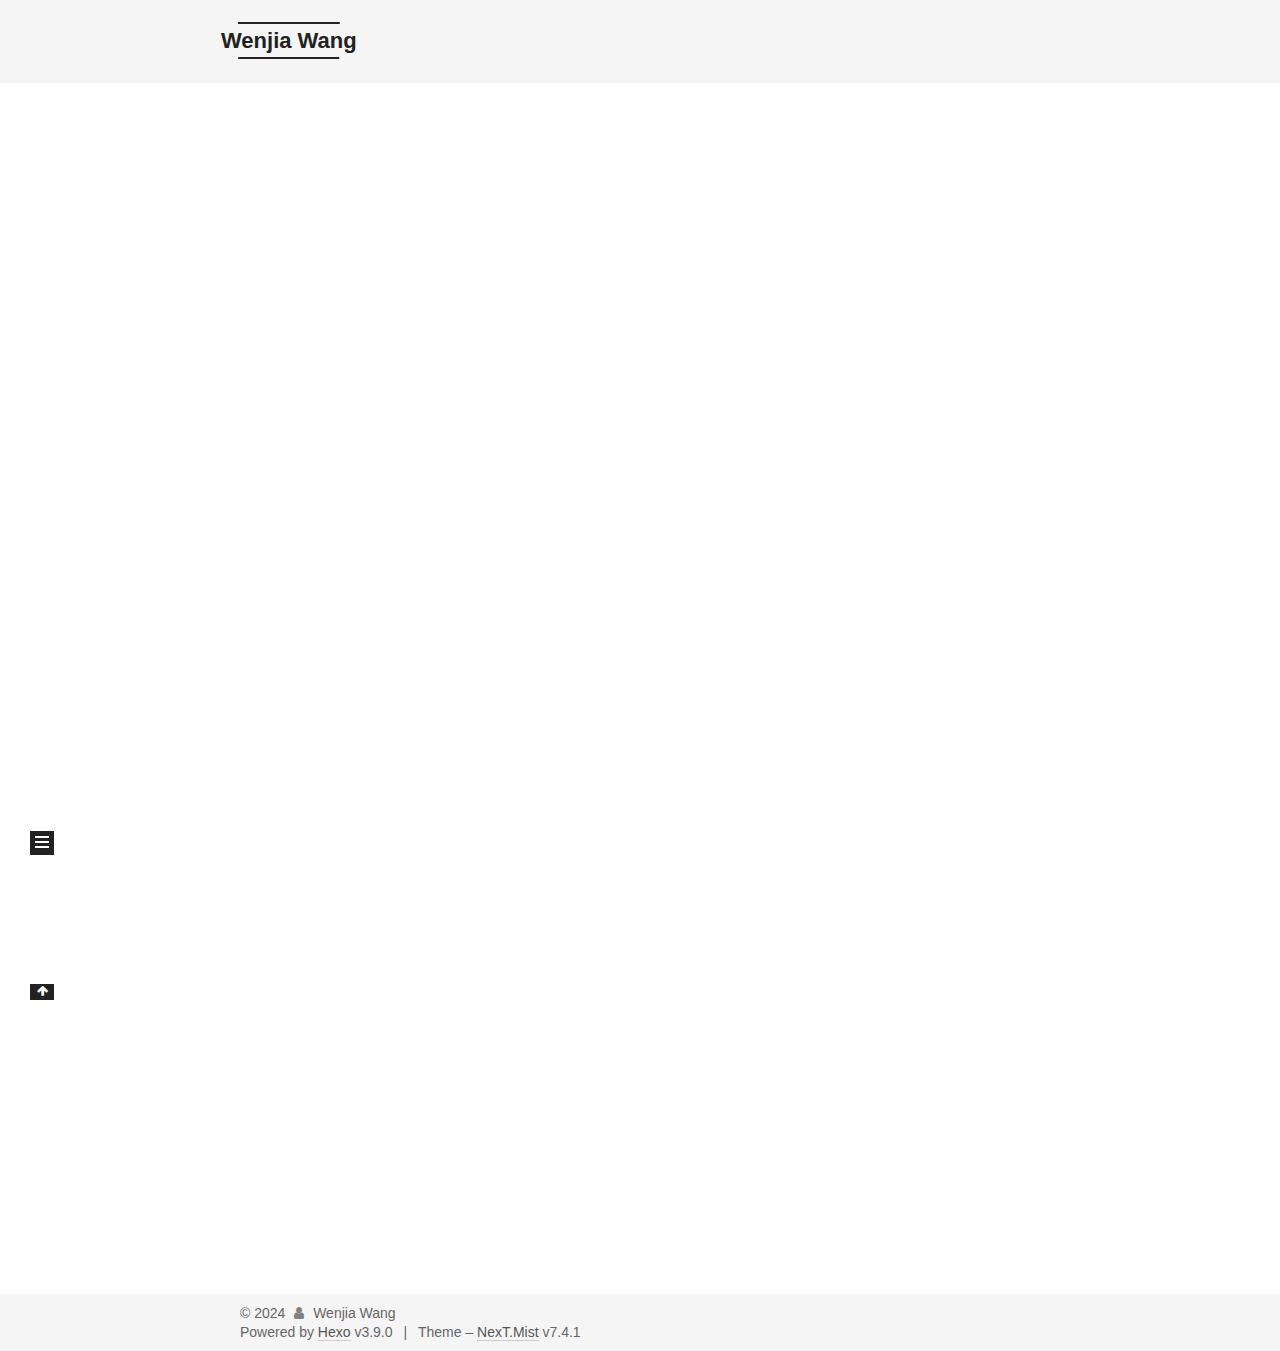
==== commit b842a54a: "Site updated: 2024-08-22 20:36:15" ====
--- a/index.html
+++ b/index.html
@@ -164,7 +164,7 @@
       
     
 
-    <a href="/research/" rel="section"><i class="fa fa-fw fa-heartbeat"></i>research</a>
+    <a href="/research/" rel="section"><i class="fa fa-fw fa-heartbeat"></i>Research</a>
 
   </li>
       
@@ -173,11 +173,11 @@
       
         
         
-        <li class="menu-item menu-item-projects">
-      
-    
-
-    <a href="/projects/" rel="section"><i class="fa fa-fw fa-tags"></i>projects</a>
+        <li class="menu-item menu-item-teaching">
+      
+    
+
+    <a href="/projects/" rel="section"><i class="fa fa-fw fa-tags"></i>Teaching</a>
 
   </li>
       
@@ -249,7 +249,7 @@
                   <i class="fa fa-calendar-check-o"></i>
                 </span>
                 <span class="post-meta-item-text">Edited on</span>
-                <time title="Modified: 2023-08-28 22:13:15" itemprop="dateModified" datetime="2023-08-28T22:13:15-04:00">2023-08-28</time>
+                <time title="Modified: 2024-08-22 20:32:23" itemprop="dateModified" datetime="2024-08-22T20:32:23-04:00">2024-08-22</time>
               </span>
             
           
@@ -266,11 +266,11 @@
 
       
           <p><img src="/research/bio.jpg" alt="alt"></p>
-<p><font size="4">  I am a Ph.D. candidate in biostatistics at <a href="https://www.sph.pitt.edu/" target="_blank" rel="noopener">School of Public Health</a>, University of Pittsburgh under the guidance of <a href="https://sites.pitt.edu/~ctseng/" target="_blank" rel="noopener">Dr. George C. Tseng</a>. During my PhD studies, I am also a graduate student researcher under the guidance of <a href="https://www.konnikovalab.com/" target="_blank" rel="noopener">Dr. Liza Konnikova</a> at Yale School of Medicine and and <a href="https://sites.pitt.edu/~shl96/" target="_blank" rel="noopener">Dr. Silvia Liu</a> in School of Medicine, University of Pittsburgh. Prior to attending the PhD program, I received my Master Degree of Science in Statistics from <a href="https://statistics.ucdavis.edu/" target="_blank" rel="noopener">Department of Statistics</a>, University of California, Davis, and Bachelor Degree of Science in Mathematics and Applied Mathematics from <a href="https://math.ecnu.edu.cn/" target="_blank" rel="noopener">School of Mathematical Sciences</a>, East China Normal University. </font></p>
-<p><font size="4"> My research interest lies in developing and applying statistical methods to solve real biomedical problems. My methodological research spans statistical computing, meta-analysis of heterogeneous signals, large-scale inference, and high-dimention clustering for omics study. On the application side, I am collaborating with biological and clinical labs in wide fields such as metabolism and genomics, to analyze data with advanced statistical methods for candidate marker detection, disease subtype discovery, pathway knowledge learning and network analysis in improving precision medicine and human health. </font></p>
+<p><font size="4">  I am a Ph.D. candidate in biostatistics at <a href="https://www.sph.pitt.edu/" target="_blank" rel="noopener">School of Public Health</a>, University of Pittsburgh under the guidance of <a href="https://sites.pitt.edu/~ctseng/" target="_blank" rel="noopener">Dr. George C. Tseng</a>. During my PhD studies, I am also a graduate student researcher under the guidance of <a href="https://www.konnikovalab.com/" target="_blank" rel="noopener">Dr. Liza Konnikova</a> at Yale School of Medicine and and <a href="https://sites.pitt.edu/~shl96/" target="_blank" rel="noopener">Dr. Silvia Liu</a> in School of Medicine, University of Pittsburgh. Prior to attending the Ph.D. program, I received my Master Degree of Science in Statistics from <a href="https://statistics.ucdavis.edu/" target="_blank" rel="noopener">Department of Statistics</a>, University of California, Davis, and Bachelor Degree of Science in Mathematics and Applied Mathematics from <a href="https://math.ecnu.edu.cn/" target="_blank" rel="noopener">School of Mathematical Sciences</a>, East China Normal University. </font></p>
+<p><font size="4"> My research interest lies in developing and applying statistical methods to solving real biomedical problems. My methodological research spans statistical computing, meta-analysis of homogeneous or heterogeneous signals, high-dimensional clustering, Bayesian analysis, multi-omics analysis, statistical genomics and genetics. On the application side, I am collaborating with biological and clinical labs in wide fields to analyze data with advanced statistical methods for candidate marker detection, disease subtype discovery, pathway knowledge learning and network analysis in improving precision medicine and human health. </font></p>
 <br>
 
-<p>My CV is available <a href="/2019/10/15/CV/CV_intern_WenjiaWang.pdf" title="here">here</a></p>
+<p>My CV is available <a href="/2019/10/15/CV/CV_WenjiaWang.pdf" title="CV">CV</a></p>
 
         
       
@@ -341,6 +341,26 @@
     
   </nav>
 </div>
+  <div class="links-of-author motion-element">
+      <span class="links-of-author-item">
+      
+      
+      
+        
+      
+        <a href="https://github.com/wenjiaking" title="GitHub &rarr; https://github.com/wenjiaking" rel="noopener" target="_blank"><i class="fa fa-fw fa-github"></i></a>
+      </span>
+    
+      <span class="links-of-author-item">
+      
+      
+      
+        
+      
+        <a href="mailto:wew89@pitt.edu" title="E-Mail &rarr; mailto:wew89@pitt.edu" rel="noopener" target="_blank"><i class="fa fa-fw fa-envelope"></i></a>
+      </span>
+    
+  </div>
 
 
 
@@ -360,7 +380,7 @@
 
 <div class="copyright">
   &copy; 
-  <span itemprop="copyrightYear">2023</span>
+  <span itemprop="copyrightYear">2024</span>
   <span class="with-love">
     <i class="fa fa-user"></i>
   </span>
--- a/css/main.css
+++ b/css/main.css
@@ -1147,7 +1147,7 @@
 }
 .links-of-author a::before,
 .links-of-author span.exturl::before {
-  background: #2aa334;
+  background: #46e799;
   border-radius: 50%;
   content: ' ';
   display: inline-block;
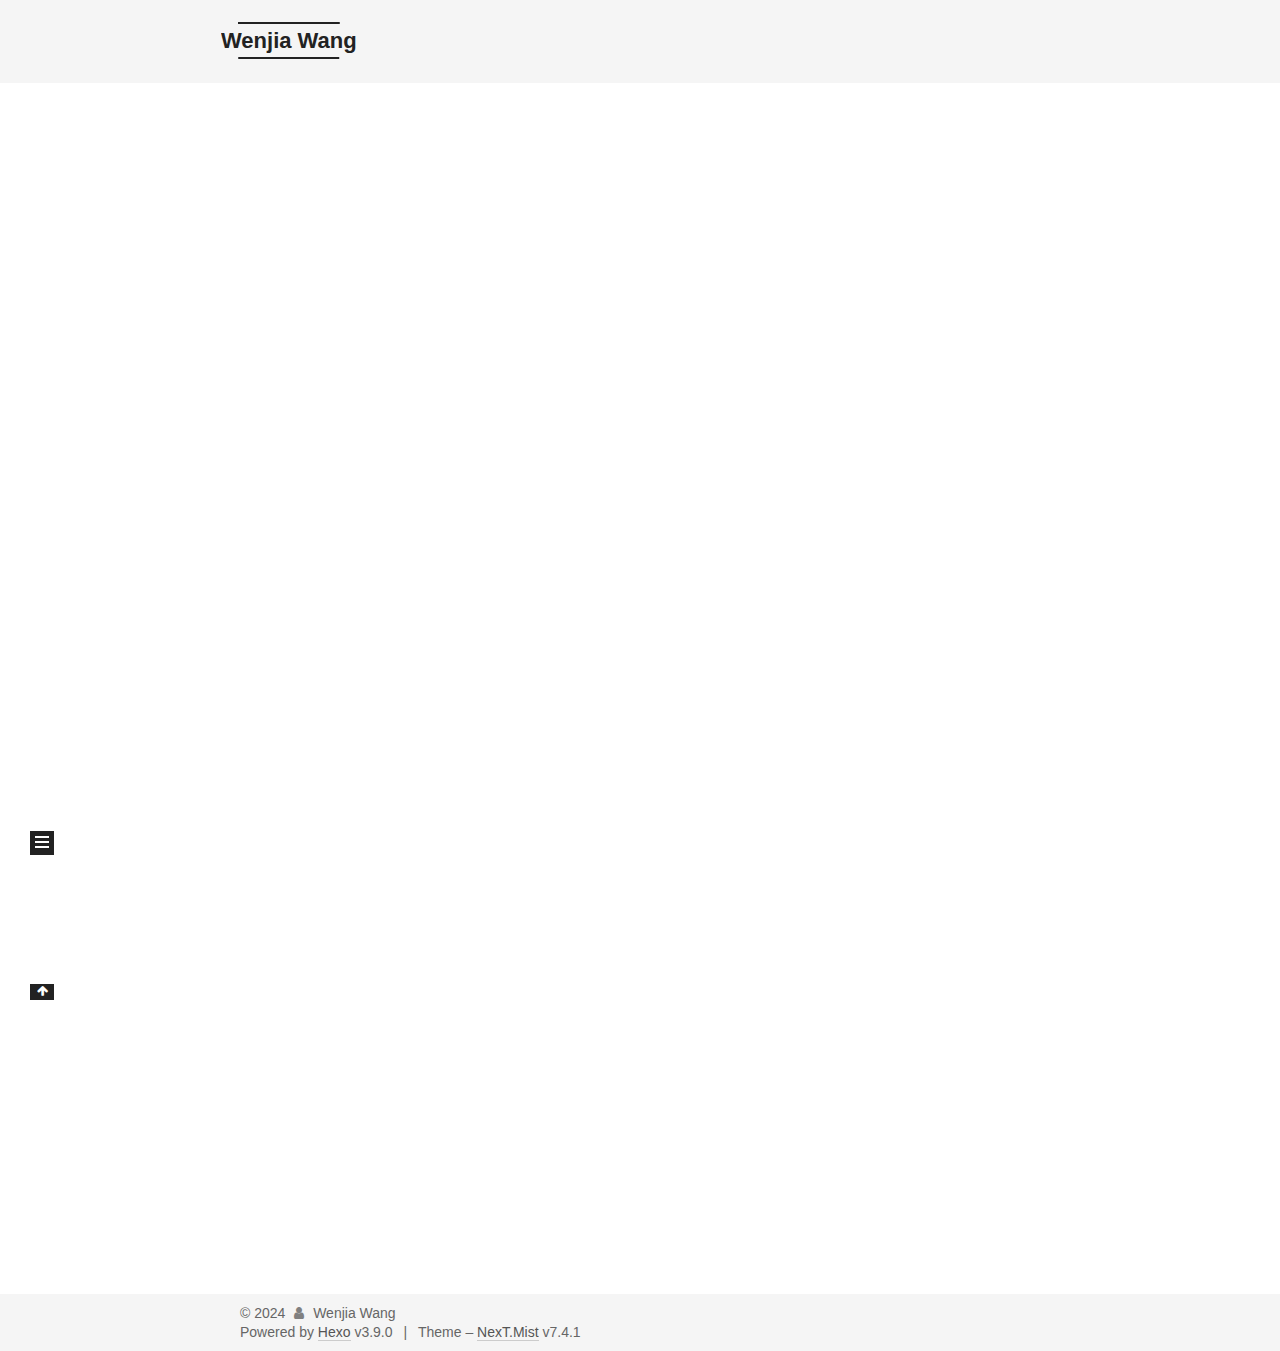
==== commit c2f3c6e6: "Site updated: 2024-09-05 20:44:18" ====
--- a/index.html
+++ b/index.html
@@ -160,6 +160,19 @@
       
         
         
+        <li class="menu-item menu-item-cv">
+      
+    
+
+    <a href="/CV/" rel="section"><i class="fa fa-fw fa-female"></i>CV</a>
+
+  </li>
+      
+    
+      
+      
+        
+        
         <li class="menu-item menu-item-research">
       
     
@@ -173,11 +186,11 @@
       
         
         
-        <li class="menu-item menu-item-teaching">
-      
-    
-
-    <a href="/projects/" rel="section"><i class="fa fa-fw fa-tags"></i>Teaching</a>
+        <li class="menu-item menu-item-talks">
+      
+    
+
+    <a href="/projects/" rel="section"><i class="fa fa-fw fa-tags"></i>Talks</a>
 
   </li>
       
--- a/css/main.css
+++ b/css/main.css
@@ -1147,7 +1147,7 @@
 }
 .links-of-author a::before,
 .links-of-author span.exturl::before {
-  background: #46e799;
+  background: #63b8ff;
   border-radius: 50%;
   content: ' ';
   display: inline-block;
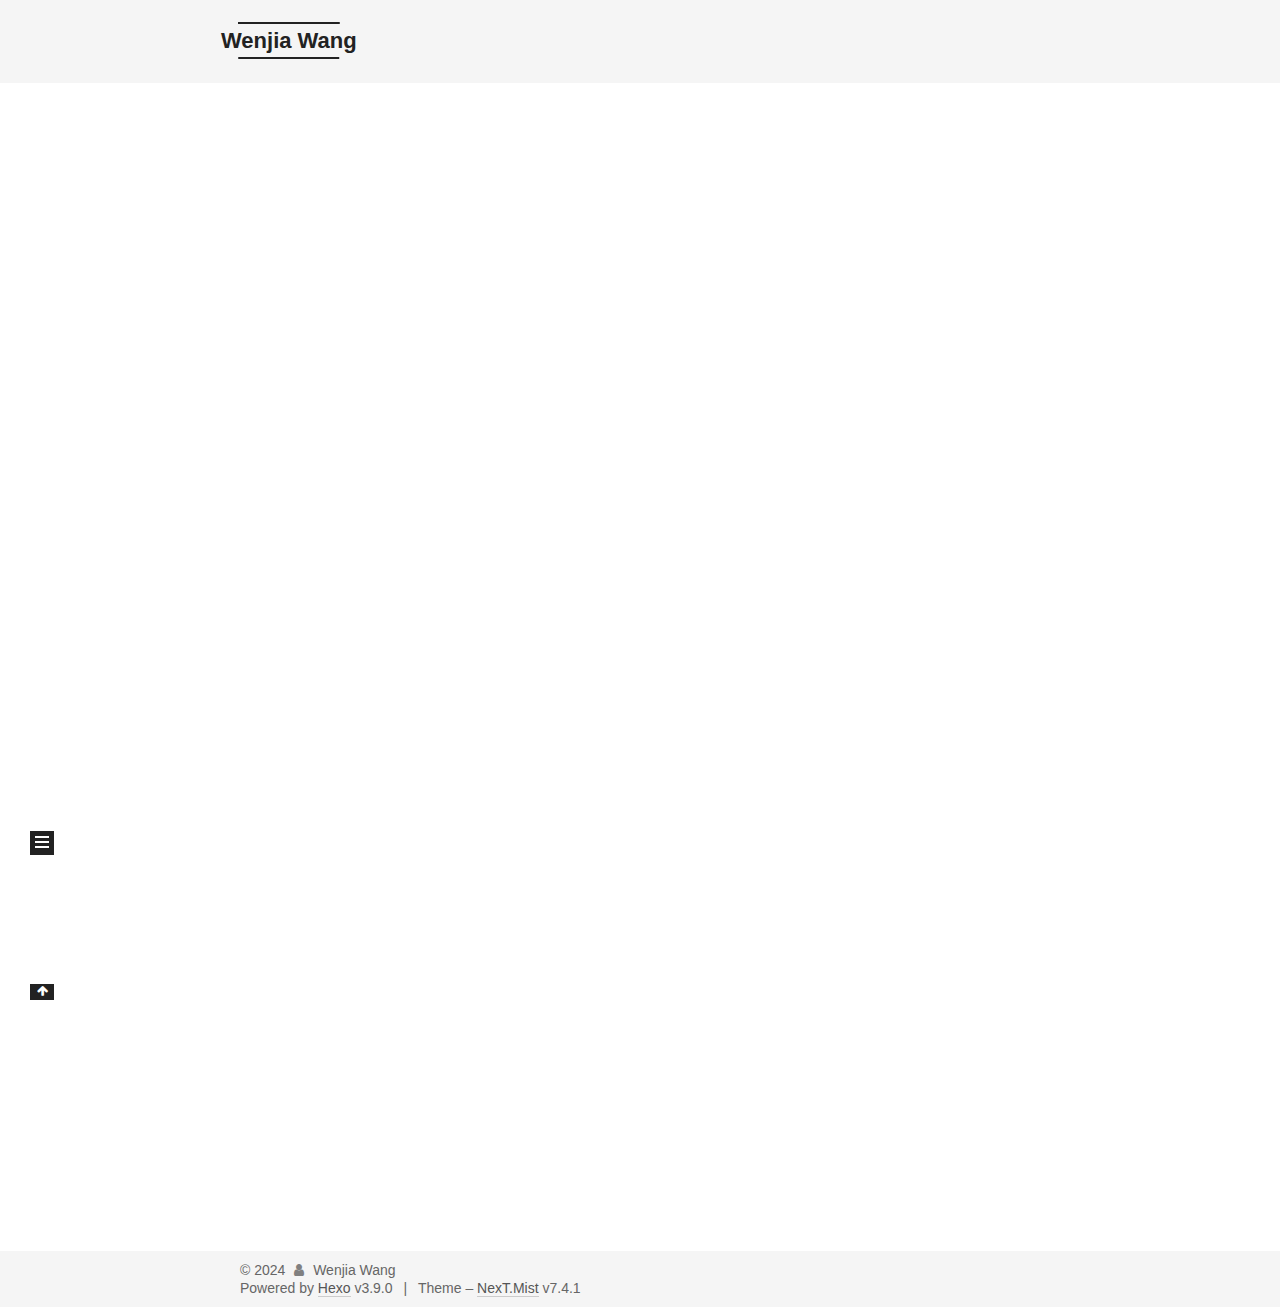
==== commit 60deecb2: "Site updated: 2024-09-05 21:40:53" ====
--- a/index.html
+++ b/index.html
@@ -262,7 +262,7 @@
                   <i class="fa fa-calendar-check-o"></i>
                 </span>
                 <span class="post-meta-item-text">Edited on</span>
-                <time title="Modified: 2024-08-22 20:32:23" itemprop="dateModified" datetime="2024-08-22T20:32:23-04:00">2024-08-22</time>
+                <time title="Modified: 2024-09-05 20:49:21" itemprop="dateModified" datetime="2024-09-05T20:49:21-04:00">2024-09-05</time>
               </span>
             
           
@@ -282,8 +282,6 @@
 <p><font size="4">  I am a Ph.D. candidate in biostatistics at <a href="https://www.sph.pitt.edu/" target="_blank" rel="noopener">School of Public Health</a>, University of Pittsburgh under the guidance of <a href="https://sites.pitt.edu/~ctseng/" target="_blank" rel="noopener">Dr. George C. Tseng</a>. During my PhD studies, I am also a graduate student researcher under the guidance of <a href="https://www.konnikovalab.com/" target="_blank" rel="noopener">Dr. Liza Konnikova</a> at Yale School of Medicine and and <a href="https://sites.pitt.edu/~shl96/" target="_blank" rel="noopener">Dr. Silvia Liu</a> in School of Medicine, University of Pittsburgh. Prior to attending the Ph.D. program, I received my Master Degree of Science in Statistics from <a href="https://statistics.ucdavis.edu/" target="_blank" rel="noopener">Department of Statistics</a>, University of California, Davis, and Bachelor Degree of Science in Mathematics and Applied Mathematics from <a href="https://math.ecnu.edu.cn/" target="_blank" rel="noopener">School of Mathematical Sciences</a>, East China Normal University. </font></p>
 <p><font size="4"> My research interest lies in developing and applying statistical methods to solving real biomedical problems. My methodological research spans statistical computing, meta-analysis of homogeneous or heterogeneous signals, high-dimensional clustering, Bayesian analysis, multi-omics analysis, statistical genomics and genetics. On the application side, I am collaborating with biological and clinical labs in wide fields to analyze data with advanced statistical methods for candidate marker detection, disease subtype discovery, pathway knowledge learning and network analysis in improving precision medicine and human health. </font></p>
 <br>
-
-<p>My CV is available <a href="/2019/10/15/CV/CV_WenjiaWang.pdf" title="CV">CV</a></p>
 
         
       
--- a/css/main.css
+++ b/css/main.css
@@ -1147,7 +1147,7 @@
 }
 .links-of-author a::before,
 .links-of-author span.exturl::before {
-  background: #63b8ff;
+  background: #282efa;
   border-radius: 50%;
   content: ' ';
   display: inline-block;
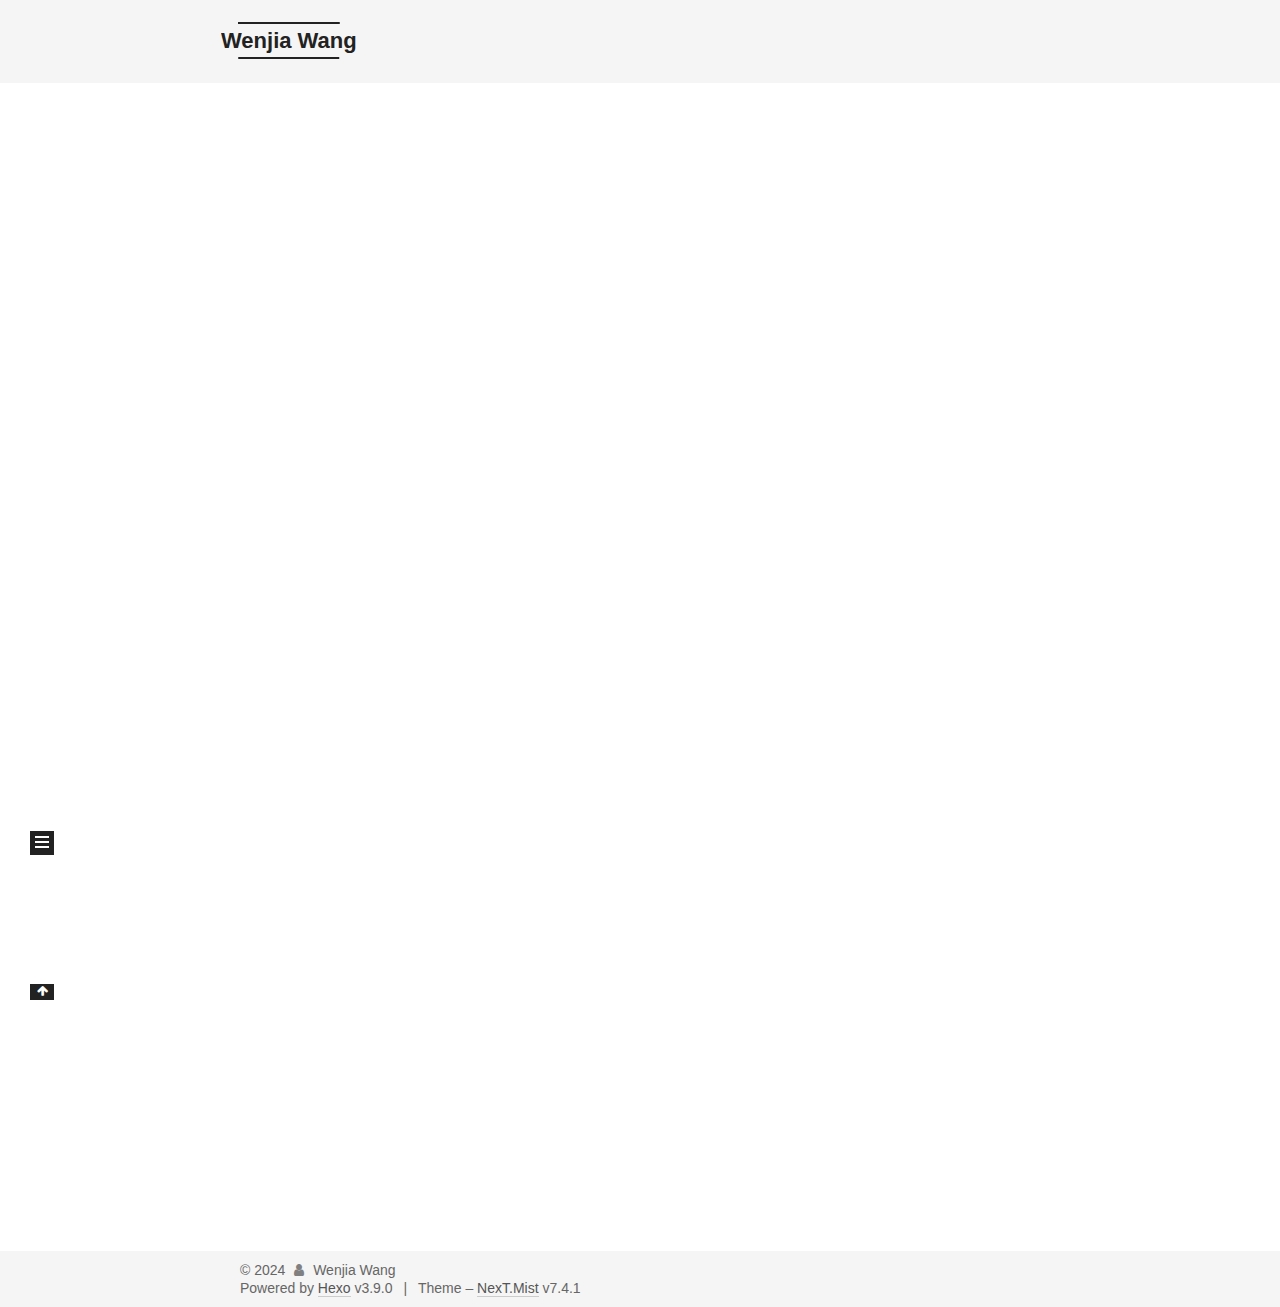
==== commit 9457544b: "Site updated: 2024-10-19 11:50:25" ====
--- a/index.html
+++ b/index.html
@@ -186,11 +186,11 @@
       
         
         
-        <li class="menu-item menu-item-talks">
-      
-    
-
-    <a href="/projects/" rel="section"><i class="fa fa-fw fa-tags"></i>Talks</a>
+        <li class="menu-item menu-item-teaching">
+      
+    
+
+    <a href="/projects/" rel="section"><i class="fa fa-fw fa-tags"></i>Teaching</a>
 
   </li>
       
--- a/css/main.css
+++ b/css/main.css
@@ -1147,7 +1147,7 @@
 }
 .links-of-author a::before,
 .links-of-author span.exturl::before {
-  background: #282efa;
+  background: #224f98;
   border-radius: 50%;
   content: ' ';
   display: inline-block;
